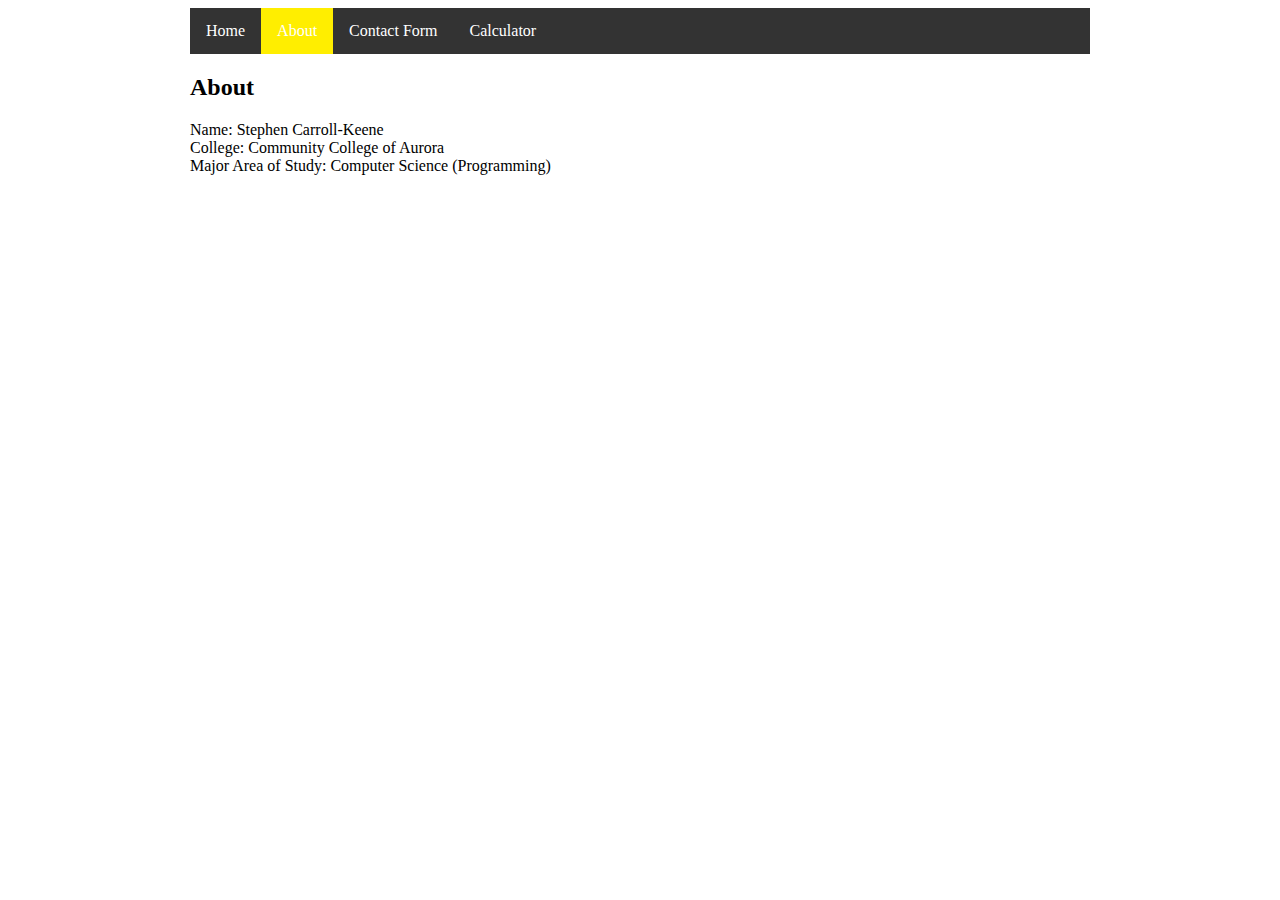
==== about.html @ 8bf9d814 "initial commit" ====
<!DOCTYPE html>
<html lang="en">
    <head>
        <meta charset="utf-8">
        <meta name="viewport" content="width=device-width, initial-scale=1">
        <title>Individual Case 3</title>
        <link href="css/style.css" rel="stylesheet">
        <script src="js/modernizr.custom.05819.js"></script>
        <script src="js/script.js"></script>
    </head>
    <body>
        <div class="container">
            <nav class="navbar">
                    <ul>
                    <li><a href="index.html">Home</a></li>
                    <li class="active"><a href="about.html">About</a></li>
                    <li><a href="contact.html">Contact Form</a></li>
                    <li><a href="other.html">Calculator</a></li>
                    </ul>
            </nav>

            <h2>About</h2>

            <article>
                <section>
                    Name: Stephen Carroll-Keene
                </section>
                <section>
                    College: Community College of Aurora                    
                </section>
                <section>
                    Major Area of Study: Computer Science (Programming)
                </section>
            </article>
            <footer class="foot">

            </footer>
        </div>
    </body>
</html>
---- css/style.css ----
body {
    font-family: "Times New Roman", sans-serif;
}

#title {
    text-align: center;
    text-decoration: underline;
}

.active {
    background-color: rgb(255, 238, 0);
}

ul {
    list-style-type: none;
    margin: 0;
    padding: 0;
    overflow: hidden;
    background-color: #333;
}

li {
    float: left;
}

li a {
    display: block;
    color: white;
    text-align: center;
    padding: 14px 16px;
    text-decoration: none;
}

li a:hover {
    background-color: red;
}

#subject {
    height: 200px;
}

.foot {
    background-color: #333;
}

.txtWht {
    color: white;
} 

@media only screen and (min-width: 400px) {

}

@media only screen and (min-width: 720px) {

}

@media only screen and (min-width: 900px) {
    .container {
        width: 900px;
        margin-left: auto;
        margin-right: auto;
    }
}
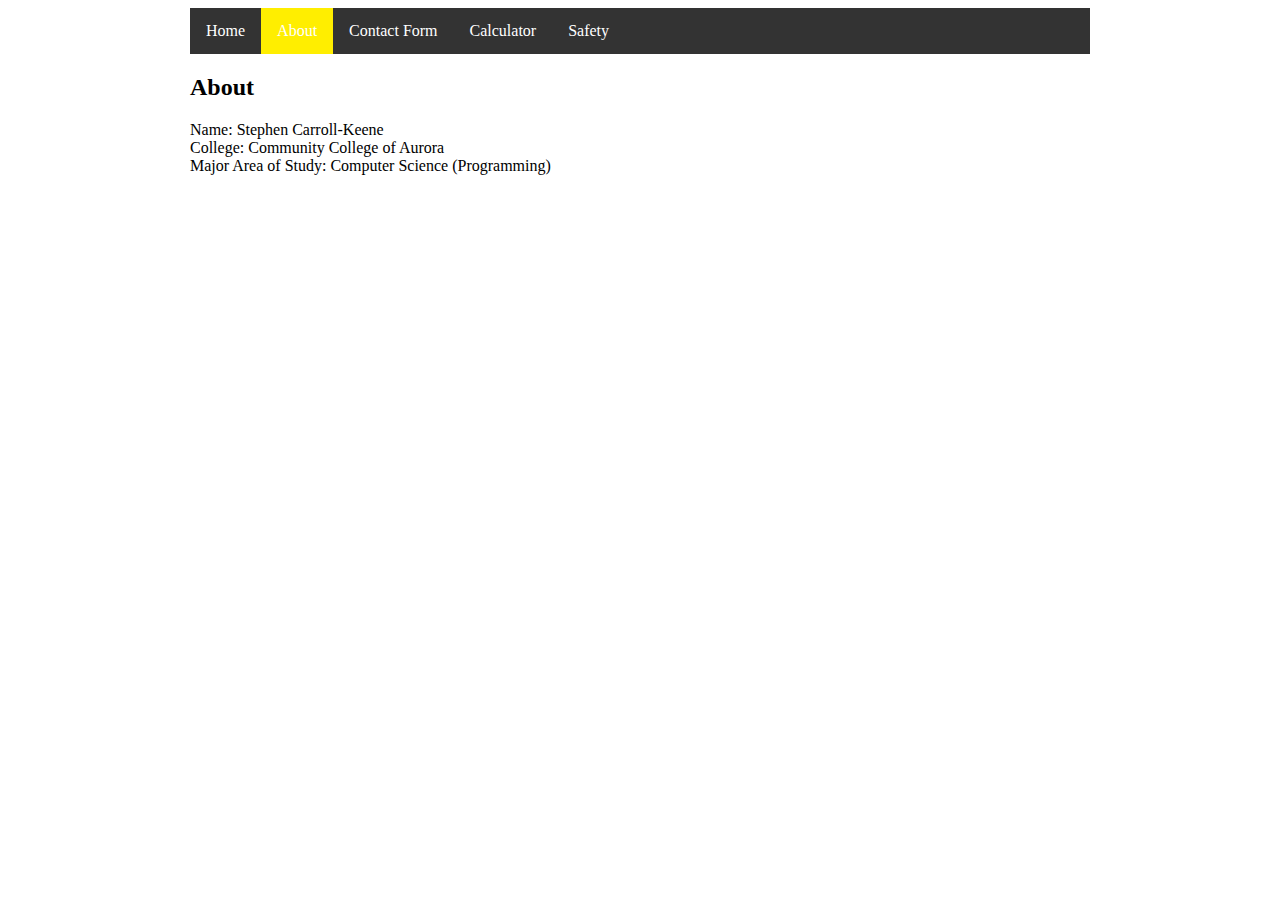
==== commit 44410624: "added safety.html page for 4th case addition on safety measures that can be taken for keeping your w" ====
--- a/about.html
+++ b/about.html
@@ -3,7 +3,7 @@
     <head>
         <meta charset="utf-8">
         <meta name="viewport" content="width=device-width, initial-scale=1">
-        <title>Individual Case 3</title>
+        <title>Individual Case 4</title>
         <link href="css/style.css" rel="stylesheet">
         <script src="js/modernizr.custom.05819.js"></script>
         <script src="js/script.js"></script>
@@ -16,6 +16,7 @@
                     <li class="active"><a href="about.html">About</a></li>
                     <li><a href="contact.html">Contact Form</a></li>
                     <li><a href="other.html">Calculator</a></li>
+                    <li><a href="safety.html">Safety</a></li>
                     </ul>
             </nav>
 
--- a/css/style.css
+++ b/css/style.css
@@ -45,7 +45,17 @@
 
 .txtWht {
     color: white;
-} 
+}
+
+td, th {
+    border: 1px solid #dddddd;
+    text-align: left;
+    padding: 8px;
+}
+
+tr:nth-child(even) {
+    background-color: #dddddd;
+}
 
 @media only screen and (min-width: 400px) {
 
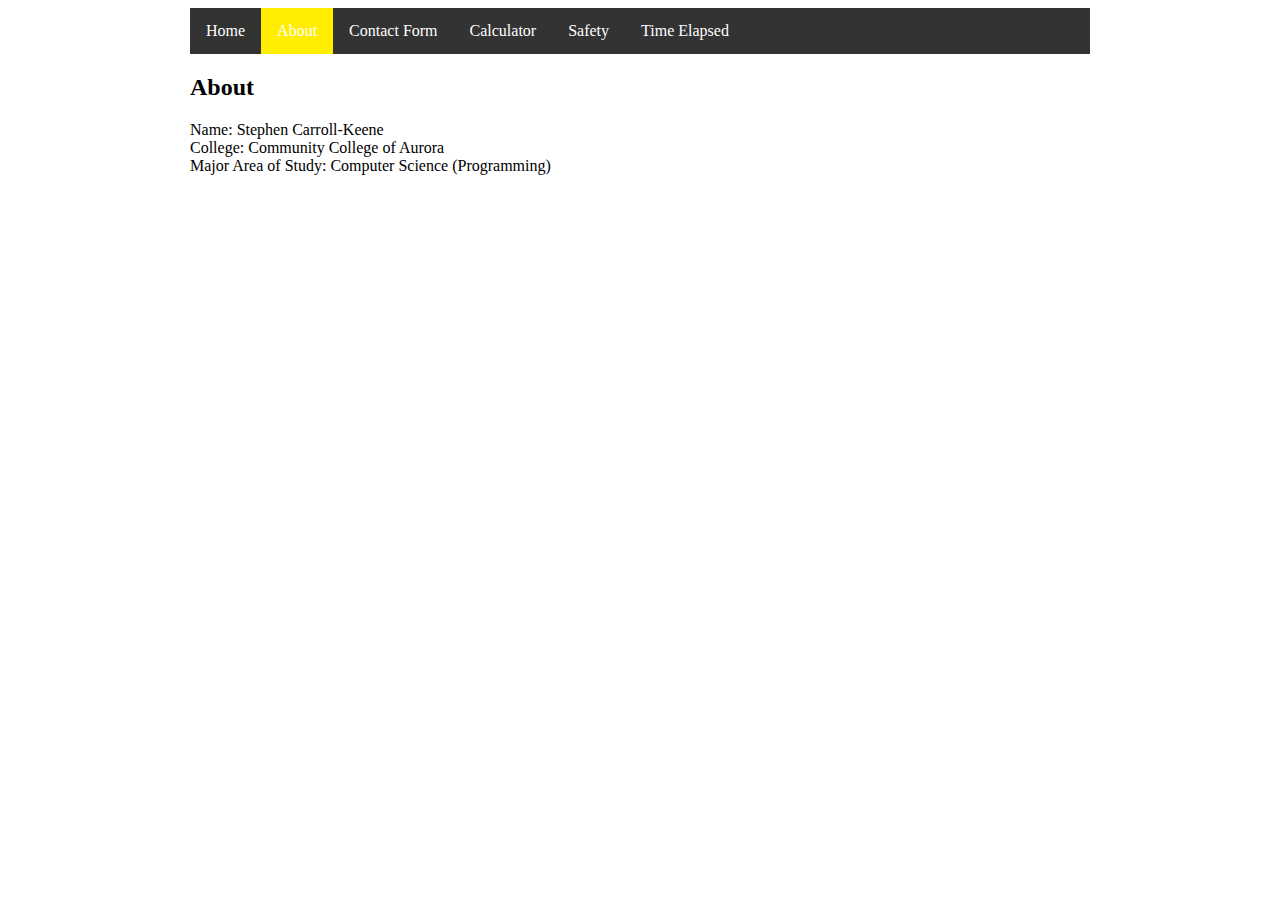
==== commit ef67c2c2: "added acced to time.html in navbar of page, still working towards getting the elapsed time page to w" ====
--- a/about.html
+++ b/about.html
@@ -17,6 +17,7 @@
                     <li><a href="contact.html">Contact Form</a></li>
                     <li><a href="other.html">Calculator</a></li>
                     <li><a href="safety.html">Safety</a></li>
+                    <li><a href="time.html">Time Elapsed</a></li>
                     </ul>
             </nav>
 
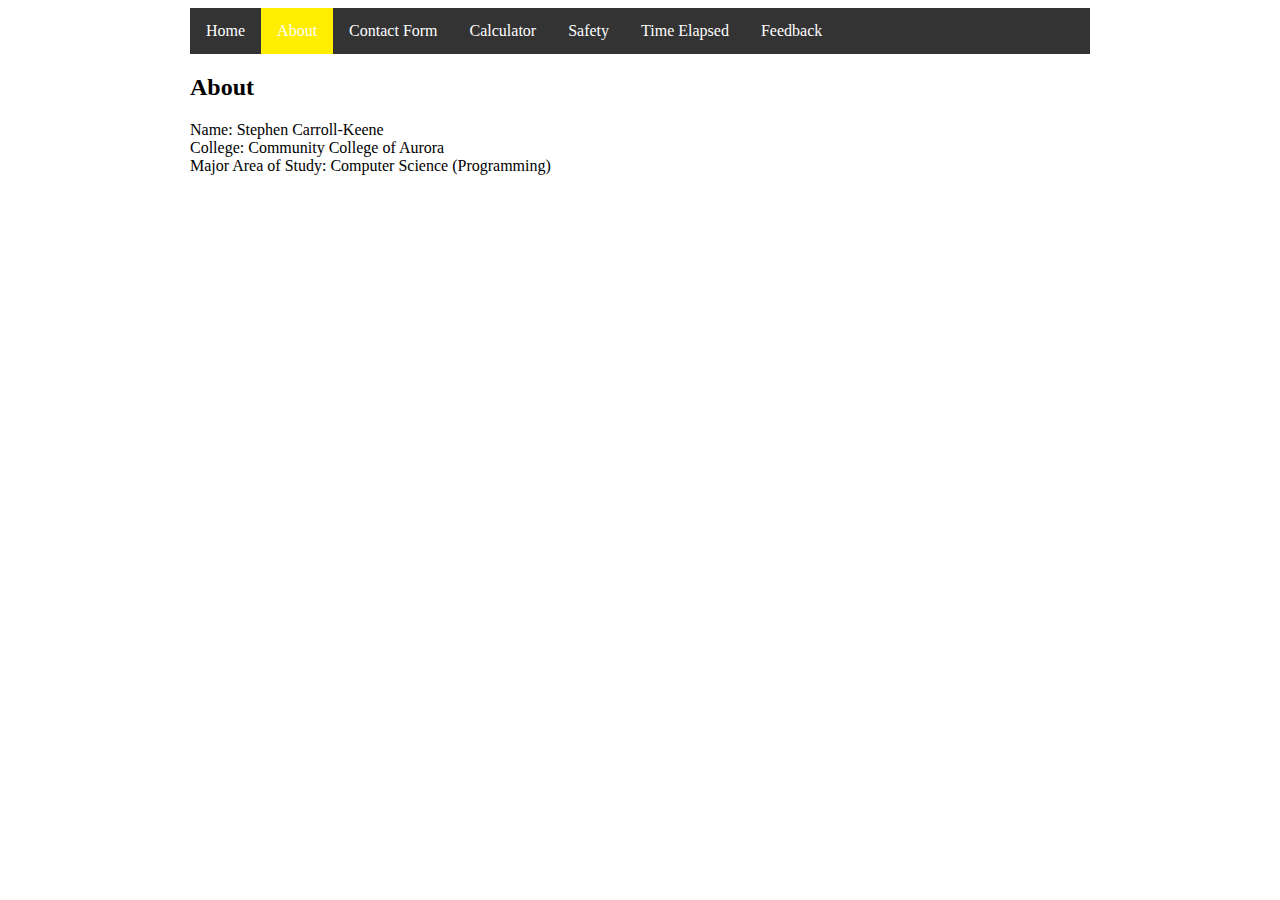
==== commit b4e3e9ab: "added feedback.html page" ====
--- a/about.html
+++ b/about.html
@@ -18,6 +18,7 @@
                     <li><a href="other.html">Calculator</a></li>
                     <li><a href="safety.html">Safety</a></li>
                     <li><a href="time.html">Time Elapsed</a></li>
+                    <li><a href="feedback.html">Feedback</a></li>
                     </ul>
             </nav>
 
